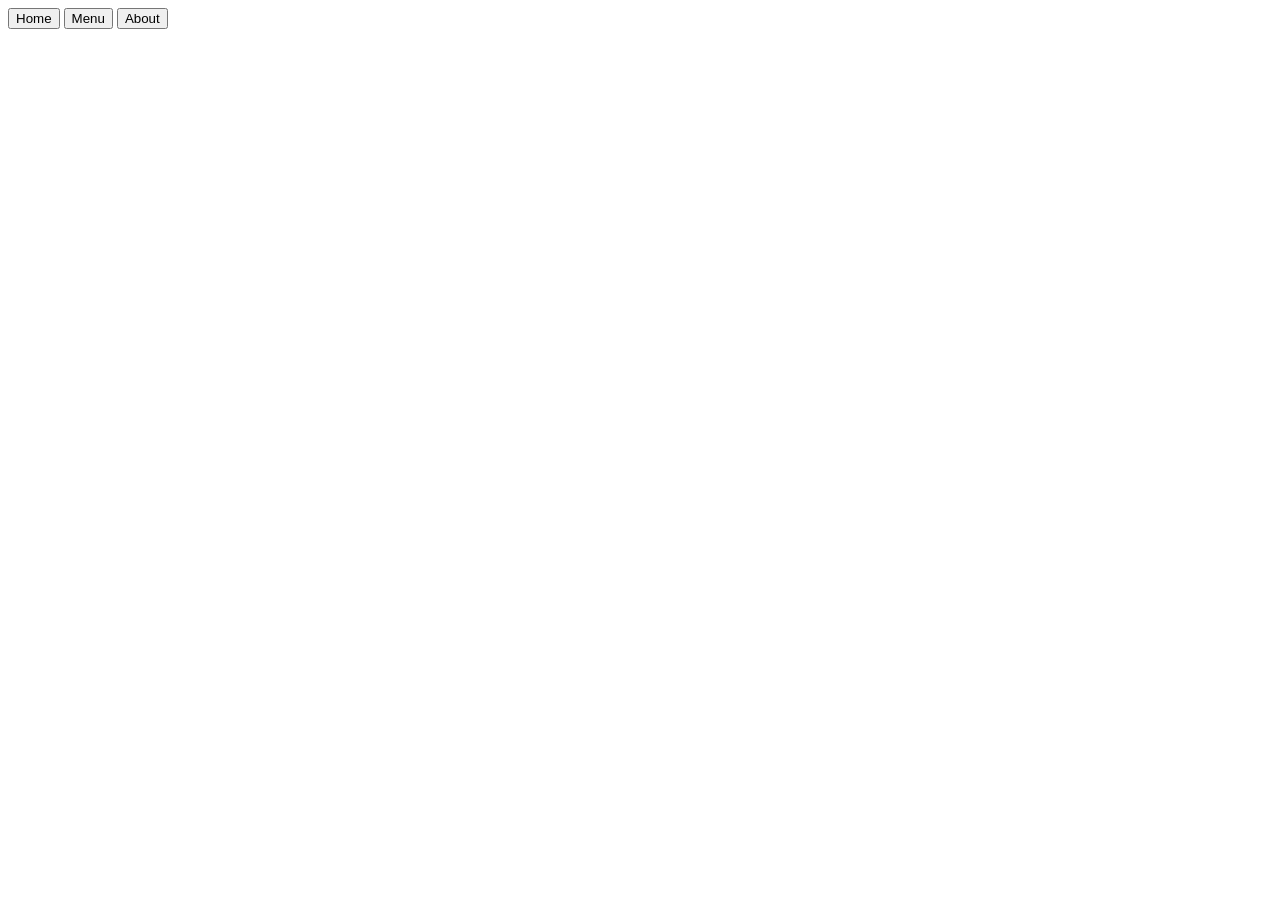
==== src/template.html @ 6699c0c1 "Create initial files to use webpack" ====
<!DOCTYPE html>
<html lang="en">
<head>
  <meta charset="UTF-8">
  <meta name="viewport" content="width=device-width, initial-scale=1.0">
  <title>Restaurant Page</title>
</head>
<body>
  <header>
    <nav>
      <button>Home</button>
      <button>Menu</button>
      <button>About</button>
    </nav>
  </header>
  <div id="content"></div>
</body>
</html>
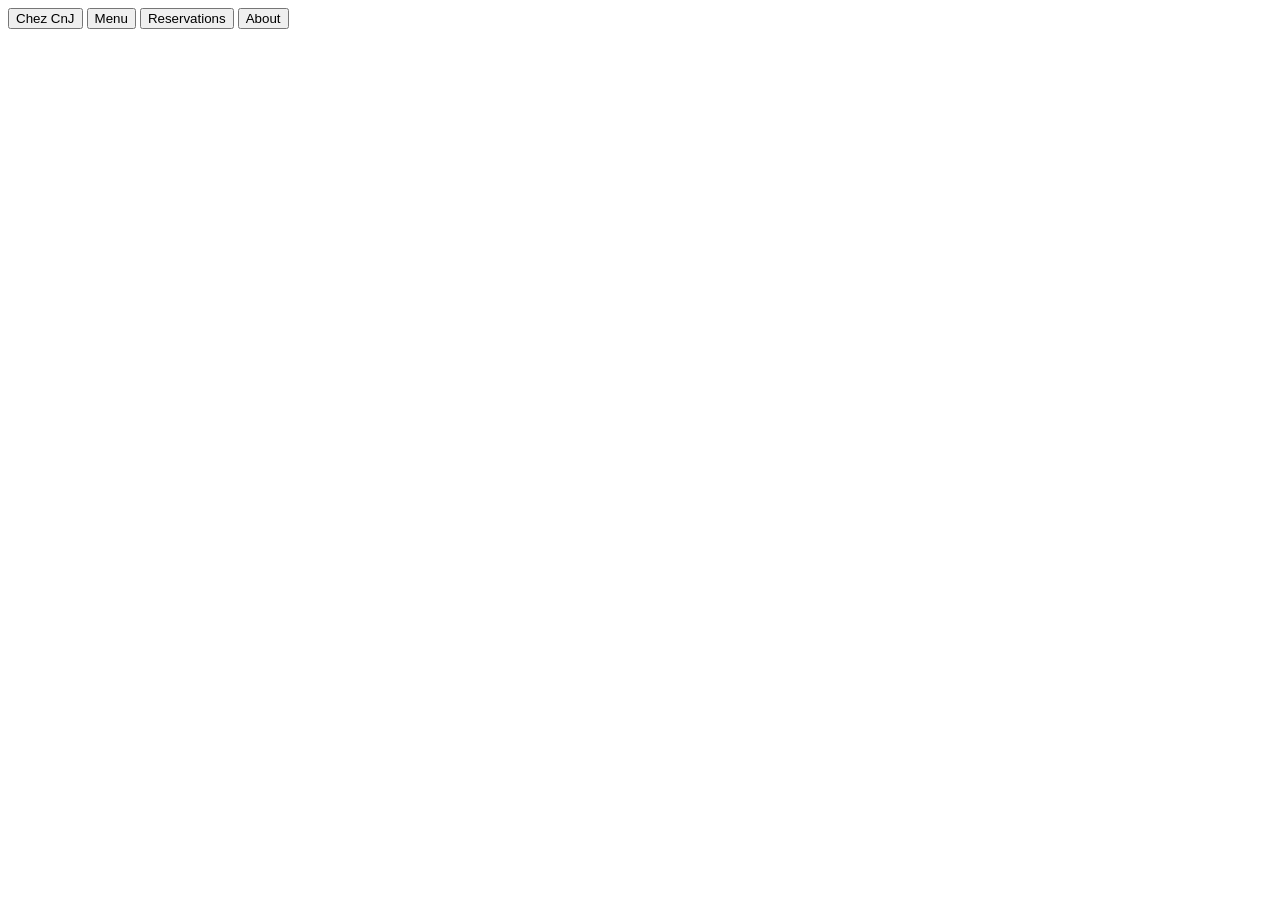
==== commit d73f85a2: "Add Reservations page and populate and style all" ====
--- a/src/template.html
+++ b/src/template.html
@@ -1,18 +1,24 @@
 <!DOCTYPE html>
 <html lang="en">
+
 <head>
   <meta charset="UTF-8">
   <meta name="viewport" content="width=device-width, initial-scale=1.0">
-  <title>Restaurant Page</title>
+  <title>Chez CnJ | Fitzroy North casual dining</title>
 </head>
+
 <body>
   <header>
     <nav>
-      <button>Home</button>
-      <button>Menu</button>
-      <button>About</button>
+      <button id="home">Chez CnJ</button>
+      <span>
+        <button id="menu">Menu</button>
+        <button id="reservations">Reservations</button>
+        <button id="about">About</button>
+      </span>
     </nav>
   </header>
   <div id="content"></div>
 </body>
+
 </html>
